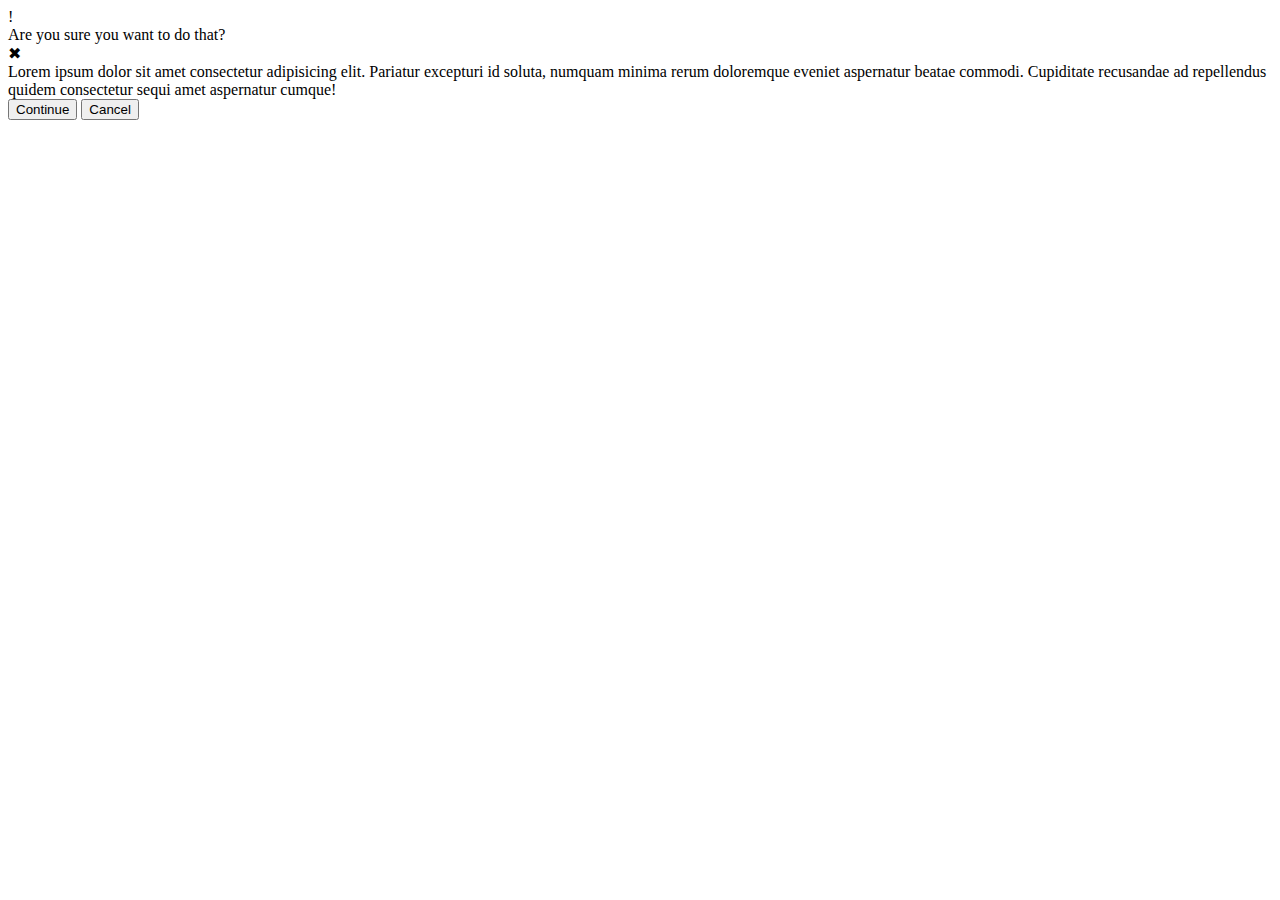
==== flex/05-flex-modal/index.html @ c6ee7dad "Finished till 5th question" ====
<!DOCTYPE html>
<html lang="en">
<head>
  <meta charset="UTF-8">
  <meta http-equiv="X-UA-Compatible" content="IE=edge">
  <meta name="viewport" content="width=device-width, initial-scale=1.0">
  <link rel="stylesheet" href="style.css">
  <title>Modal</title>
</head>
<body>
  <div class="modal">
    <div class = "left">
      <div class="icon">!</div>
    </div>
    <div class="header">Are you sure you want to do that?</div>
    <div class="close-button">✖</div>
    <div class="text">Lorem ipsum dolor sit amet consectetur adipisicing elit. Pariatur excepturi id soluta, numquam minima rerum doloremque eveniet aspernatur beatae commodi. Cupiditate recusandae ad repellendus quidem consectetur sequi amet aspernatur cumque!</div>
    <button class="continue">Continue</button>
    <button class="cancel">Cancel</button>
  </div>
</body>
</html>
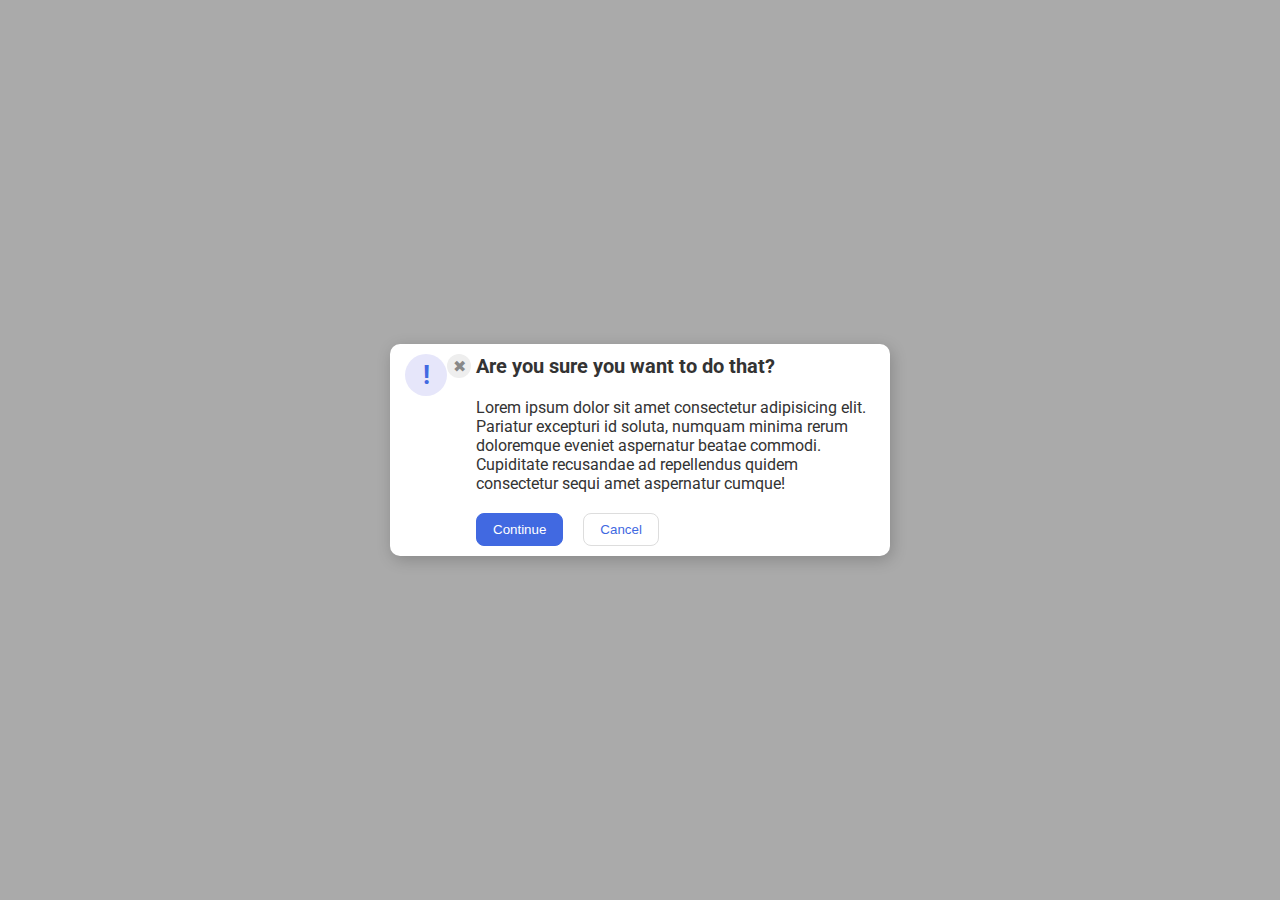
==== commit f56dd7ef: "6 finished 5 content needs to be aligned with the buttons" ====
--- a/flex/05-flex-modal/index.html
+++ b/flex/05-flex-modal/index.html
@@ -9,14 +9,16 @@
 </head>
 <body>
   <div class="modal">
-    <div class = "left">
+    <div class = "card-header">
       <div class="icon">!</div>
+      <div class="close-button">✖</div>
     </div>
-    <div class="header">Are you sure you want to do that?</div>
-    <div class="close-button">✖</div>
-    <div class="text">Lorem ipsum dolor sit amet consectetur adipisicing elit. Pariatur excepturi id soluta, numquam minima rerum doloremque eveniet aspernatur beatae commodi. Cupiditate recusandae ad repellendus quidem consectetur sequi amet aspernatur cumque!</div>
-    <button class="continue">Continue</button>
-    <button class="cancel">Cancel</button>
+      <div class = "card-content">
+        <div class="header">Are you sure you want to do that?</div>
+        <div class="text">Lorem ipsum dolor sit amet consectetur adipisicing elit. Pariatur excepturi id soluta, numquam minima rerum doloremque eveniet aspernatur beatae commodi. Cupiditate recusandae ad repellendus quidem consectetur sequi amet aspernatur cumque!</div>
+        <button class="continue">Continue</button>
+        <button class="cancel">Cancel</button>
+      </div>
   </div>
 </body>
 </html>--- a/flex/05-flex-modal/style.css
+++ b/flex/05-flex-modal/style.css
@@ -0,0 +1,97 @@
+@import url('https://fonts.googleapis.com/css2?family=Roboto:wght@400;700&display=swap');
+
+html, body {
+  height: 100%;
+}
+
+body {
+  font-family: Roboto, sans-serif;
+  margin: 0;
+  background: #aaa;
+  color: #333;
+  /* I'll give you this one for free lol */
+  display: flex;
+  align-items: center;
+  justify-content: center;
+}
+
+.modal {
+  background: white;
+  width: 480px;
+  border-radius: 10px;
+  box-shadow: 2px 4px 16px rgba(0,0,0,.2);
+  padding: 10px;
+  display: flex;
+
+}
+
+.icon {
+  color: royalblue;
+  font-size: 26px;
+  font-weight: 700;
+  background: lavender;
+  width: 42px;
+  height: 42px;
+  border-radius: 50%;
+  display: flex;
+  align-items: center;
+  justify-content: center;
+  padding: 0;
+
+}
+
+.close-button {
+  background: #eee;
+  border-radius: 50%;
+  color: #888;
+  font-weight: 400;
+  font-size: 16px;
+  height: 24px;
+  width: 24px;
+  display: flex;
+  align-items: center;
+  justify-content: center;
+}
+
+button {
+  padding: 8px 16px;
+  border-radius: 8px;
+}
+
+button.continue {
+  background: royalblue;
+  border: 1px solid royalblue;
+  color: white;
+}
+
+button.cancel {
+  background: white;
+  border: 1px solid #ddd;
+  color: royalblue;
+}
+
+
+.card-header {
+  display: flex;
+  flex-direction: row;
+  justify-content: space-between;
+  margin-left: 5px;
+  margin-right: 5px;
+
+}
+
+.card-content {
+  display: flex;
+  flex-direction: row;
+  flex-wrap: wrap;
+  gap: 20px;
+
+
+}
+
+.header {
+  font-size: 20px;
+  font-weight: bold;
+  text-align: center;
+
+}